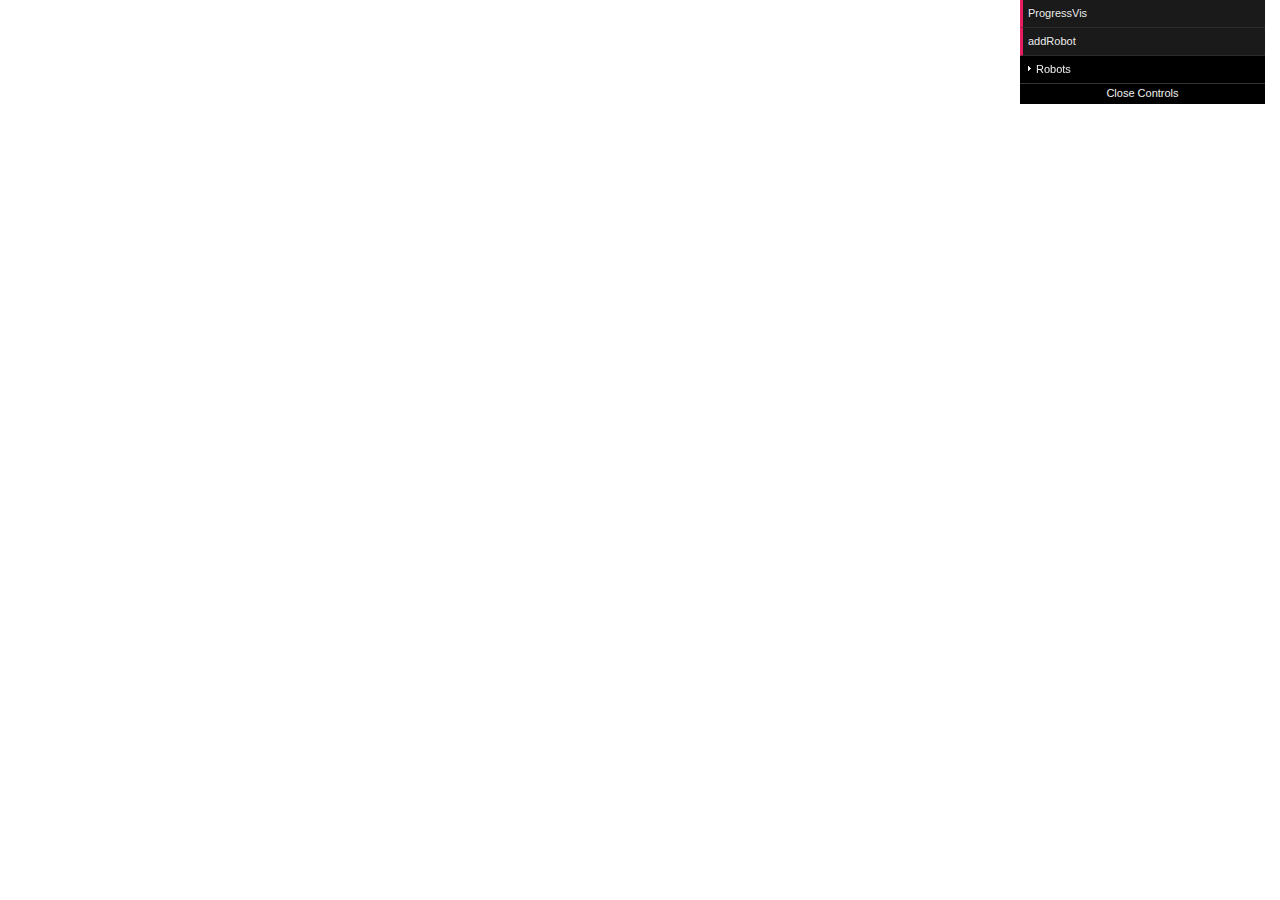
==== gui/index.html @ 76112672 "Merge remote-tracking branch 'origin/master'" ====
<html>
<head>
   <script src="dat.gui.min.js"></script>
<!--
   <script type="text/javascript" src="roslib.min.js"></script>
-->
   <script type="text/javascript" src="roslib.min_newer.js"></script>

<script type="text/javascript">
    
context = {
};

robots = [];
robots_folders = [];
robots_folders_root = [];

robot_focus = 0;

window.onload = function() {

  gui = new dat.GUI();

  ProgressVis = {ProgressVis : function (){window.open("http://progress.eecs.umich.edu")} };
  gui.add(ProgressVis, 'ProgressVis');

  gui.add(context, 'addRobot');

  robots_folders_root = gui.addFolder('Robots');

  // demos
  //gui2 = new dat.GUI({ autoPlace: false });
  //gui2.add(context, 'addTopic');
  //gui2.add(context, 'addRobot');
};

/**********************
newTopic
**********************/
function newTopic(robot) {
  this.robot = robot;
  this.name = "/joint_states";
  this.type = "sensor_msgs/JointState";
  this.display = true;

  this.handleTopic = function(message) {
    //console.log('new topic message');
    document.getElementById("output").innerHTML = "Topic "+ this.name +" of type " + this.type + "<br>";
    //document.getElementById("output").innerHTML += "Message at " + message.header.stamp.secs+'.'+message.header.stamp.nsecs + "<br>";
    if ((this.type === "sensor_msgs/JointState")&&(message.name.length > 4)) {
    document.getElementById("output").innerHTML += 'joint angles: '+'<br>';
    for (var i=0;i<message.name.length;i++) {
        document.getElementById("output").innerHTML += message.name[i]+' to '+message.position[i]+'<br>';
      }
      //console.log('kineval: roslib: new message at '+message.header.stamp.secs+'.'+message.header.stamp.nsecs);
    }
    else {
      //var keys = Object.keys(message);
      //for (x in keys) {
      //  document.getElementById("output").innerHTML +=  keys[x]+" : "+message[keys[x]]+ "<br>";
      //}
      document.getElementById("output").innerHTML +=  JSON.stringify(message)+"<br>";
    }
  }

  this.connectTopic = function () {
    this.listener = new ROSLIB.Topic({
      ros : this.robot.ros,
      //name : '/joint_states_throttle',
      name : this.name,
      messageType : this.type
    });

    
    this.listener.subscribe(this.handleTopic);

  }


}

/**********************
newRobot
**********************/
function newRobot () {
  this.name = "unstated";
  this.connection = "ws://fetch18.lan:9092";
  this.status = false;
  this.connect = function() {
    this.ros = new ROSLIB.Ros({
      url : this.connection
    });
    this.ros.on('connection', this.onConnection);
    this.ros.on('error', function(error) {
      console.log('kineval: roslib: error connecting to websocket server', error);
    });
    this.ros.on('close', function() {
      console.log('kineval: roslib: connection to websocket server closed.');
    });
    //this.status = this.ros.status;
  };

  this.getTopicsCurrent = function(message) {
    //console.log(JSON.stringify(message))
    this.ros_topics = message;
  };

  this.onConnection = function() {
      console.log('kineval: roslib: connect to websocket server.');
      //for (var robot_focus=0;((robot_focus<robots.length)&&(robots_focus!==this.name));robot_focus++);
      console.log(this);
      this.ros.getTopics(this.getTopicsCurrent(message)); 
    }


  this.addTopic = function () {
    console.log(this);
    this.topics[this.topics.length] = new newTopic(this);

    this.topics_folders[this.topics.length-1] = this.topics_folders_root.addFolder('Topic '+(this.topics.length-1));
    this.topics_folders[this.topics.length-1].add(this.topics[this.topics.length-1], 'name');
    this.topics_folders[this.topics.length-1].add(this.topics[this.topics.length-1], 'type');
    //this.topics_folders[this.topics.length-1].add(this.topics[this.topics.length-1], 'display');
    this.topics_folders[this.topics.length-1].add(this.topics[this.topics.length-1], 'connectTopic');

    //this.connectTopic(this.topics[this.topics.length-1]);

  }

  this.topics = [];
  this.topics_folders = [];
  this.topics_folders_root = [];

  this.folders = robots_folders_root.addFolder('Robot '+(robots.length));
  this.folders.add(this, 'connect');
  //this.folders.add(this, 'getTopics');
  this.folders.add(this, 'addTopic');
  this.folders.add(this, 'name');
  this.folders.add(this, 'connection');
  this.folders.add(this, 'status');
  //this.folders.add(this.ros, 'isConnected');
  this.topics_folders_root = this.folders.addFolder('Topics - '+this.name);

};

context.addRobot = function tempAddRobot () {
  robots[robots.length] = new newRobot();
}

</script>

</head>
<body>
<div id="output"></div>
</body>
</html>
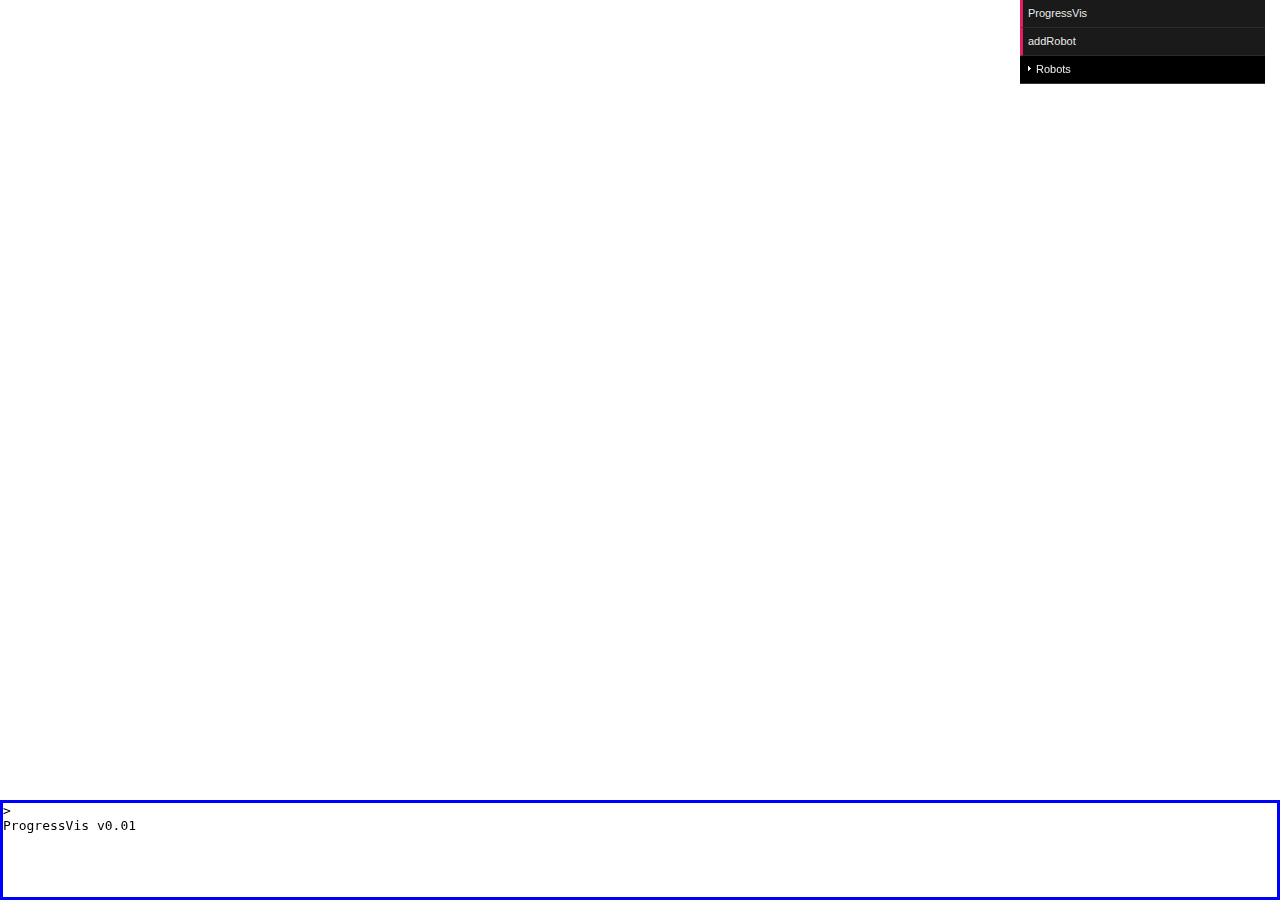
==== commit e7c55c59: "removed datgui close button, added progressterm commands for connect, who, subscribe, unsubscribe" ====
--- a/gui/index.html
+++ b/gui/index.html
@@ -1,13 +1,16 @@
 <html>
 <head>
+   <script src="dat.gui.js"></script>
+<!--
    <script src="dat.gui.min.js"></script>
-<!--
    <script type="text/javascript" src="roslib.min.js"></script>
 -->
    <script type="text/javascript" src="roslib.min_newer.js"></script>
 
 <script type="text/javascript">
     
+version = "0.01";
+
 context = {
 };
 
@@ -16,6 +19,11 @@
 robots_folders_root = [];
 
 robot_focus = 0;
+
+progressterm = {};
+progressterm.buffer = ['ProgressVis v'+version,'> '];
+term = progressterm.buffer;
+//term = ['ProgressVis v'+version,'> '];
 
 window.onload = function() {
 
@@ -32,7 +40,125 @@
   //gui2 = new dat.GUI({ autoPlace: false });
   //gui2.add(context, 'addTopic');
   //gui2.add(context, 'addRobot');
-};
+
+  domject = document.getElementById("progressterm");
+  domject.style.top = window.innerHeight-100;
+
+  //context.initKeyEvents = function () {
+    document.addEventListener('keydown', function(e) {context.handleKeydown(e); }, true);
+    //document.getElementById("progressterm").addEventListener('keydown', function(e) {context.handleKeydown(e); }, true);
+  // }
+
+  progressterm.updateTerm();
+};
+
+  context.handleKeydown = function(e) {
+    if (e.keyCode === 13) {
+      //document.getElementById("progressterm").innerHTML += "<br>";
+      progressterm.handleCommand(term[term.length-1].substring(2,term[term.length-1].length));
+      term[term.length] = '> ';
+    }
+    else if (e.keyCode === 8) {
+      //document.getElementById("progressterm").innerHTML += "<br>";
+      if (term[term.length-1].length > 2)
+        term[term.length-1] = term[term.length-1].substring(0,term[term.length-1].length-1);
+    }
+    // handle up/down keys else if (e.keyCode === 8) {
+    //}
+    else if ((e.keyCode !== 32 )&&(e.keyCode < 47)) { }
+    else {
+      //document.getElementById("progressterm").innerHTML += e.keyCode;
+      //document.getElementById("progressterm").innerHTML += e.key;
+      term[term.length-1] = term[term.length-1] + e.key;
+      //term[term.length-1] += e.keyCode;
+    }
+    progressterm.updateTerm();
+  }
+
+progressterm.logTerm = function (line) {
+  term[term.length] = line;
+  term[term.length] = '> ';
+}
+
+progressterm.handleCommand = function (cmd) {
+  var i,j;
+  console.log(cmd.split(" "));
+  argv = cmd.split(" ");
+  if (argv[0] === 'connect') {
+    if (argv.length < 3) {
+       term[term.length] = "progressterm: error: connect requires two arguments";
+       return;
+    }
+    addedrobot = context.addRobot();
+    addedrobot.name = argv[1];
+    //addedrobot.connection = argv[2];
+    addedrobot.connection = "ws://"+argv[2];
+    addedrobot.connect();
+  }
+  else if (argv[0] === 'who') {
+    var tempstr = '';
+    for (i=0;i<robots.length;i++) tempstr += robots[i].name+" at "+robots[i].connection+"<br>";
+    term[term.length] = tempstr;
+  }
+  else if (argv[0] === 'subscribe') {
+    if (argv.length < 3) {
+       term[term.length] = "progressterm: error: subscribe requires two arguments";
+       return;
+    }
+    for (i=0;((i<robots.length)&&(robots[i].name!==argv[1]));i++) console.log(i+" "+robots[i].name+" "+argv[1]);
+    if (i >= robots.length) {
+       term[term.length] = "progressterm: error: robot not found";
+       return;
+    }
+    for (j=0;((j<robots[i].topics.length)&&(robots[i].topics[j].name!==argv[2]));j++); //console.log(i+" "+robots[i].name+" "+argv[2]);
+    if (j >= robots[i].topics.length) {
+      addedtopic = robots[i].addTopic();
+      addedtopic.name = argv[2];
+      if (argv[2] === 'joint_states')
+        addedtopic.type = "sensor_msgs/JointState";
+      else if (argv[2] === 'base_scan')
+        addedtopic.type = "sensor_msgs/LaserScan";
+      else
+        addedtopic.type = "sensor_msgs/JointState";
+      addedtopic.connectTopic();
+    }
+    else {
+      addedtopic = robots[i].topics[j].subscribeTopic();
+    }
+  }
+  else if (argv[0] === 'unsubscribe') {
+    if (argv.length < 3) {
+       term[term.length] = "progressterm: error: unsubscribe requires two arguments";
+       return;
+    }
+    for (i=0;((i<robots.length)&&(robots[i].name!==argv[1]));i++) console.log(i+" "+robots[i].name+" "+argv[1]);
+    if (i >= robots.length) {
+       term[term.length] = "progressterm: error: robot not found";
+       return;
+    }
+    console.log(i);
+    console.log(robots[i]);
+    for (j=0;((j<robots[i].topics.length)&&(robots[i].topics[j].name!==argv[2]));j++); //console.log(i+" "+robots[i].name+" "+argv[2]);
+    if (j >= robots[i].topics.length) {
+       term[term.length] = "progressterm: error: topic not found";
+       return;
+    }
+    robots[i].topics[j].unsubscribeTopic();
+  }
+ 
+    //document.getElementById("progressterm").innerHTML='';
+    //for(var i=term.length-1;i>=0;i--) {
+    //  document.getElementById("progressterm").innerHTML += term[i]+"<br>";
+    //}
+};
+
+progressterm.updateTerm = function () {
+    document.getElementById("progressterm").innerHTML='';
+    for(var i=term.length-1;i>=0;i--) {
+      document.getElementById("progressterm").innerHTML += term[i]+"<br>";
+    }
+};
+
 
 /**********************
 newTopic
@@ -64,18 +190,29 @@
   }
 
   this.connectTopic = function () {
-    this.listener = new ROSLIB.Topic({
-      ros : this.robot.ros,
-      //name : '/joint_states_throttle',
-      name : this.name,
-      messageType : this.type
-    });
-
+    if (typeof this.listener === 'undefined') {
+      this.listener = new ROSLIB.Topic({
+        ros : this.robot.ros,
+        //name : '/joint_states_throttle',
+        name : this.name,
+        messageType : this.type
+      });
+    }
     
+    //this.listener.subscribe(this.handleTopic);
+    this.subscribeTopic();
+  }
+
+  this.subscribeTopic = function () {
     this.listener.subscribe(this.handleTopic);
-
-  }
-
+  }
+
+  this.unsubscribeTopic = function () {
+    this.listener.unsubscribe();
+  }
+
+
+    return this;
 
 }
 
@@ -107,6 +244,8 @@
 
   this.onConnection = function() {
       console.log('kineval: roslib: connect to websocket server.');
+      console.log(this);
+      progressterm.logTerm('connected to '+ this.name);
       //for (var robot_focus=0;((robot_focus<robots.length)&&(robots_focus!==this.name));robot_focus++);
       console.log(this);
       this.ros.getTopics(this.getTopicsCurrent(message)); 
@@ -118,13 +257,13 @@
     this.topics[this.topics.length] = new newTopic(this);
 
     this.topics_folders[this.topics.length-1] = this.topics_folders_root.addFolder('Topic '+(this.topics.length-1));
-    this.topics_folders[this.topics.length-1].add(this.topics[this.topics.length-1], 'name');
-    this.topics_folders[this.topics.length-1].add(this.topics[this.topics.length-1], 'type');
-    //this.topics_folders[this.topics.length-1].add(this.topics[this.topics.length-1], 'display');
-    this.topics_folders[this.topics.length-1].add(this.topics[this.topics.length-1], 'connectTopic');
+    this.topics_folders[this.topics.length-1].add(this.topics[this.topics.length-1], 'name').listen();
+    this.topics_folders[this.topics.length-1].add(this.topics[this.topics.length-1], 'type').listen();
+    //this.topics_folders[this.topics.length-1].add(this.topics[this.topics.length-1], 'display').listen();
+    this.topics_folders[this.topics.length-1].add(this.topics[this.topics.length-1], 'connectTopic').listen();
 
     //this.connectTopic(this.topics[this.topics.length-1]);
-
+    return this.topics[this.topics.length-1];
   }
 
   this.topics = [];
@@ -132,19 +271,20 @@
   this.topics_folders_root = [];
 
   this.folders = robots_folders_root.addFolder('Robot '+(robots.length));
-  this.folders.add(this, 'connect');
+  this.folders.add(this, 'connect').listen();
   //this.folders.add(this, 'getTopics');
   this.folders.add(this, 'addTopic');
-  this.folders.add(this, 'name');
-  this.folders.add(this, 'connection');
-  this.folders.add(this, 'status');
-  //this.folders.add(this.ros, 'isConnected');
+  this.folders.add(this, 'name').listen();
+  this.folders.add(this, 'connection').listen();
+  this.folders.add(this, 'status').listen();
+  //this.folders.add(this.ros, 'isConnected').listen();
   this.topics_folders_root = this.folders.addFolder('Topics - '+this.name);
 
 };
 
 context.addRobot = function tempAddRobot () {
   robots[robots.length] = new newRobot();
+  return robots[robots.length-1];
 }
 
 </script>
@@ -152,6 +292,7 @@
 </head>
 <body>
 <div id="output"></div>
+<div id="progressterm" style="position:fixed;top:0;bottom:0;left:0;right:0;border:3px solid #0000ff;font-family:Monospace">progressterm</div>
 </body>
 </html>
 
